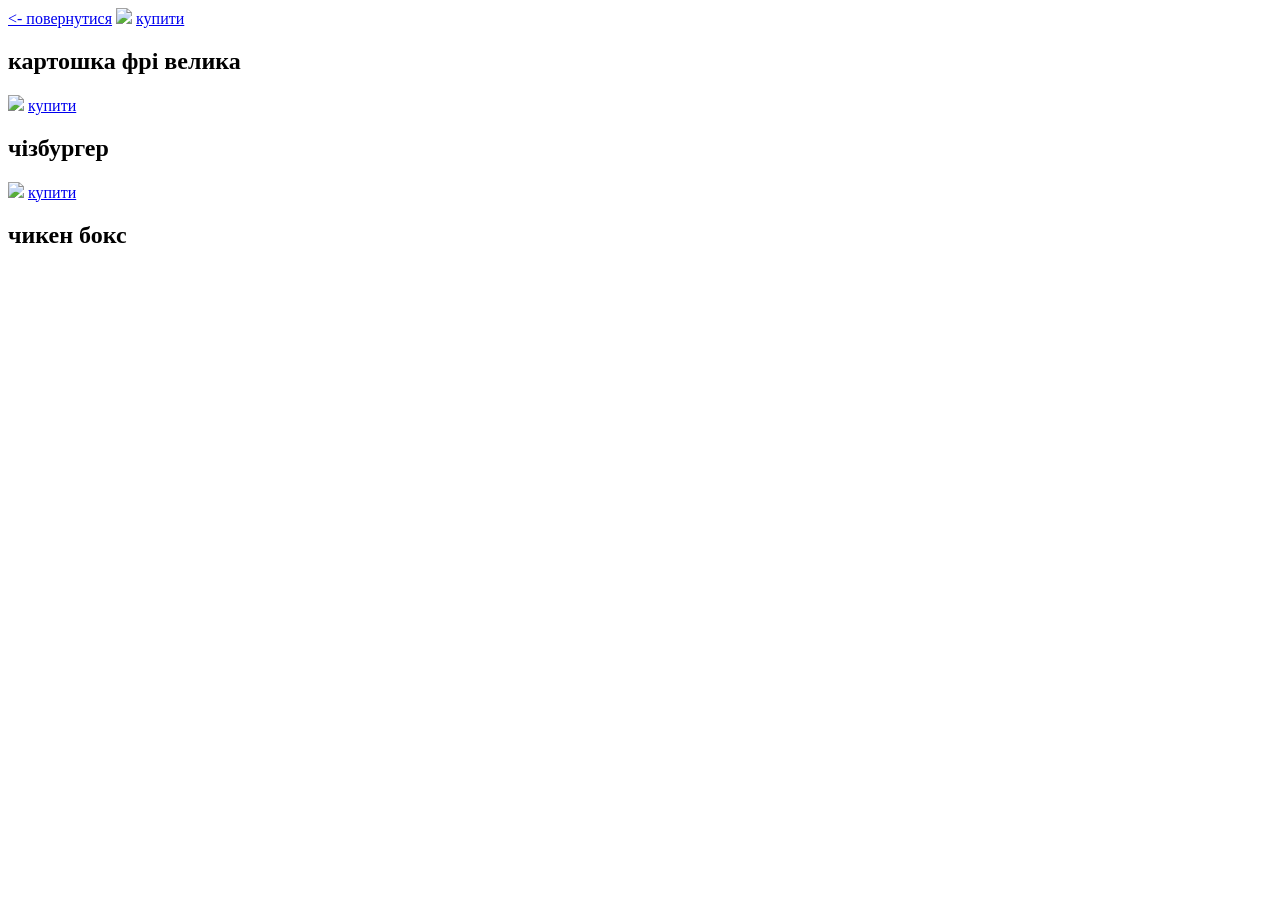
==== pages/menu.html @ 6ab935c4 "Add files via upload" ====
<!DOCTYPE html>
<html lang="en">
<head>
    <meta charset="UTF-8">
    <meta name="viewport" content="width=device-width, initial-scale=1.0">
    <script src="js/script.js"></script>
    <link rel="stylesheet" href="/mcdonalds/css/style.css">
    <title>Document</title>
</head>
<body>

    <a href="/mcdonalds/index.html" class="return"><- повернутися</a>
    <img src="/mcdonalds/img/menu/fries.png" class="fries">
    <a href="https://www.youtube.com/watch?v=dQw4w9WgXcQ&list=RDdQw4w9WgXcQ&start_radio=1" class="buy1">купити</a>
    <h2 class="big">картошка фрі велика</h2>

    <img src="/mcdonalds/img/menu/cheeseburger.png" class="burger">
    <a href="https://www.youtube.com/watch?v=dQw4w9WgXcQ&list=RDdQw4w9WgXcQ&start_radio=1" class="buy2">купити</a>
    <h2 class="cheese">чізбургер</h2>

    <img src="/mcdonalds/img/menu/chickenbox.png" class="chicken">
    <a href="https://www.youtube.com/watch?v=dQw4w9WgXcQ&list=RDdQw4w9WgXcQ&start_radio=1" class="buy3">купити</a>
    <h2 class="box">чикен бокс</h2>
</body>
</html>
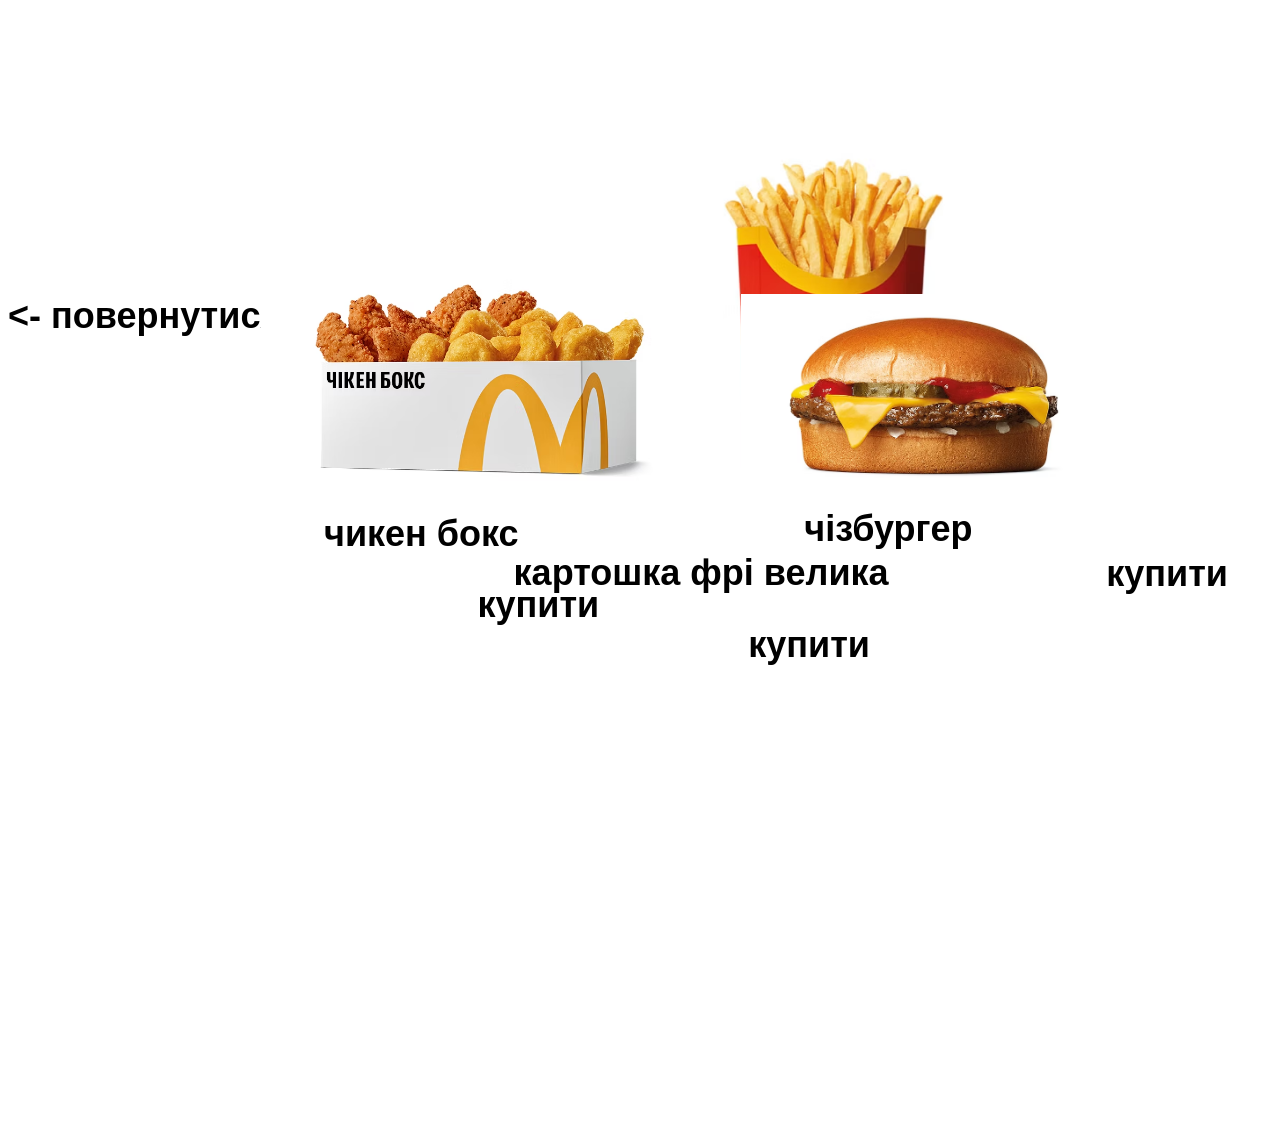
==== commit 0ce984e8: "Add files via upload" ====
--- a/pages/menu.html
+++ b/pages/menu.html
@@ -3,22 +3,22 @@
 <head>
     <meta charset="UTF-8">
     <meta name="viewport" content="width=device-width, initial-scale=1.0">
-    <script src="js/script.js"></script>
-    <link rel="stylesheet" href="/mcdonalds/css/style.css">
+    <script src="/js/script.js"></script>
+    <link rel="stylesheet" href="/css/style.css">
     <title>Document</title>
 </head>
 <body>
 
-    <a href="/mcdonalds/index.html" class="return"><- повернутися</a>
-    <img src="/mcdonalds/img/menu/fries.png" class="fries">
+    <a href="/index.html" class="return"><- повернутися</a>
+    <img src="/img/menu/fries.png" class="fries">
     <a href="https://www.youtube.com/watch?v=dQw4w9WgXcQ&list=RDdQw4w9WgXcQ&start_radio=1" class="buy1">купити</a>
     <h2 class="big">картошка фрі велика</h2>
 
-    <img src="/mcdonalds/img/menu/cheeseburger.png" class="burger">
+    <img src="/img/menu/cheeseburger.png" class="burger">
     <a href="https://www.youtube.com/watch?v=dQw4w9WgXcQ&list=RDdQw4w9WgXcQ&start_radio=1" class="buy2">купити</a>
     <h2 class="cheese">чізбургер</h2>
 
-    <img src="/mcdonalds/img/menu/chickenbox.png" class="chicken">
+    <img src="/img/menu/chickenbox.png" class="chicken">
     <a href="https://www.youtube.com/watch?v=dQw4w9WgXcQ&list=RDdQw4w9WgXcQ&start_radio=1" class="buy3">купити</a>
     <h2 class="box">чикен бокс</h2>
 </body>
--- a/css/style.css
+++ b/css/style.css
@@ -0,0 +1,194 @@
+.button{
+    font-family: Arial, Helvetica, sans-serif;
+    position: relative;
+    right: -14%;
+    top: -40px;
+    line-height: 2;
+    text-decoration: none;
+    color: black;
+    font-size: 36px;
+    font-weight: 700;
+}
+.mobile_app{
+    position: relative;
+    right: -13.5%;
+}
+.mobile_app2{
+    position: relative;
+    right: 26%;
+}
+.logo{
+    width: 9%;
+    height: 100%;
+}
+.rickroll{
+    font-family: Arial, Helvetica, sans-serif;
+    position: relative;
+    right: -75%;
+    top: -112px;
+    text-decoration: none;
+    color: black;
+    font-size: 26px;
+    font-weight: 700;
+    background-color: #ffbc0d;
+    border: 1px solid #c08b00; 
+    padding: 16px;
+    border-radius: 40px;
+}
+.rickroll:hover{
+    background-color: #ffd66e;
+    border: 1px solid #c08b00; 
+}
+.pasha{
+    font-family: Arial, Helvetica, sans-serif;
+    text-align: center;
+    text-decoration: none;
+    color: black;
+    font-size: 40px;
+    font-weight: 800;
+}
+.return{
+    font-family: Arial, Helvetica, sans-serif;
+    position: relative;
+    line-height: 2;
+    text-decoration: none;
+    color: black;
+    font-size: 36px;
+    font-weight: 700;
+}
+.paski{
+    position: relative;
+    left: 17.5%;
+}
+.big_hist{
+    font-family: Arial, Helvetica, sans-serif;
+    text-align: center;
+    line-height: 2;
+    text-decoration: none;
+    color: black;
+    font-size: 46px;
+    font-weight: 800;
+}
+.hist{
+    font-family: Arial, Helvetica, sans-serif;
+    text-align: center;
+    line-height: 2;
+    text-decoration: none;
+    color: black;
+    font-size: 36px;
+    font-weight: 800;
+}
+.hist2{
+    font-family: Arial, Helvetica, sans-serif;
+    text-align: center;
+    line-height: 2;
+    text-decoration: none;
+    color: rgb(0, 0, 0);
+    font-size: 26px;
+    font-weight: 100;
+}
+.downl{
+    position: relative;
+    left: 78%;
+    top: -360px;
+}
+.phone{
+    position: relative;
+    left: 20%;
+}
+.mob_text{
+    font-family: Arial, Helvetica, sans-serif;
+    text-align: center;
+    line-height: 2;
+    text-decoration: none;
+    color: black;
+    font-size: 36px;
+    font-weight: 800;
+}
+.mob_text2{
+    font-family: Arial, Helvetica, sans-serif;
+    text-align: center;
+    line-height: 2;
+    text-decoration: none;
+    color: black;
+    font-size: 26px;
+    font-weight: 800;
+}
+.burger{
+    position: relative;
+    left: 58%;
+    top: -160px;
+    height: 200px;
+}
+.fries{
+    position: relative;
+    left: 20%;
+    top: 140px;
+    height: 320px;
+}
+.chicken{
+    position: relative;
+    left: 20%;
+    top: -520px;
+    height: 240px;
+}
+.buy1{
+    font-family: Arial, Helvetica, sans-serif;
+    position: relative;
+    left: 18.5%;
+    top: 258px;
+    line-height: 2;
+    text-decoration: none;
+    color: black;
+    font-size: 36px;
+    font-weight: 700;   
+}
+.buy2{
+    font-family: Arial, Helvetica, sans-serif;
+    position: relative;
+    left: 8%;
+    top: -37px;
+    line-height: 2;
+    text-decoration: none;
+    color: black;
+    font-size: 36px;
+    font-weight: 700;   
+}
+.buy3{
+    font-family: Arial, Helvetica, sans-serif;
+    position: relative;
+    left: 23.5%;
+    top: -363px;
+    line-height: 2;
+    text-decoration: none;
+    color: black;
+    font-size: 36px;
+    font-weight: 700;   
+}
+.big{
+    color: black;
+    font-size: 36px;
+    font-weight: 700;
+    font-family: Arial, Helvetica, sans-serif;
+    position: relative;
+    left: 40%;
+    top: 170px;
+}
+.box{
+    color: black;
+    font-size: 36px;
+    font-weight: 700;
+    font-family: Arial, Helvetica, sans-serif;
+    position: relative;
+    left: 25%;
+    top: -560px;
+}
+.cheese{
+    color: black;
+    font-size: 36px;
+    font-weight: 700;
+    font-family: Arial, Helvetica, sans-serif;
+    position: relative;
+    left: 63%;
+    top: -200px;
+}
